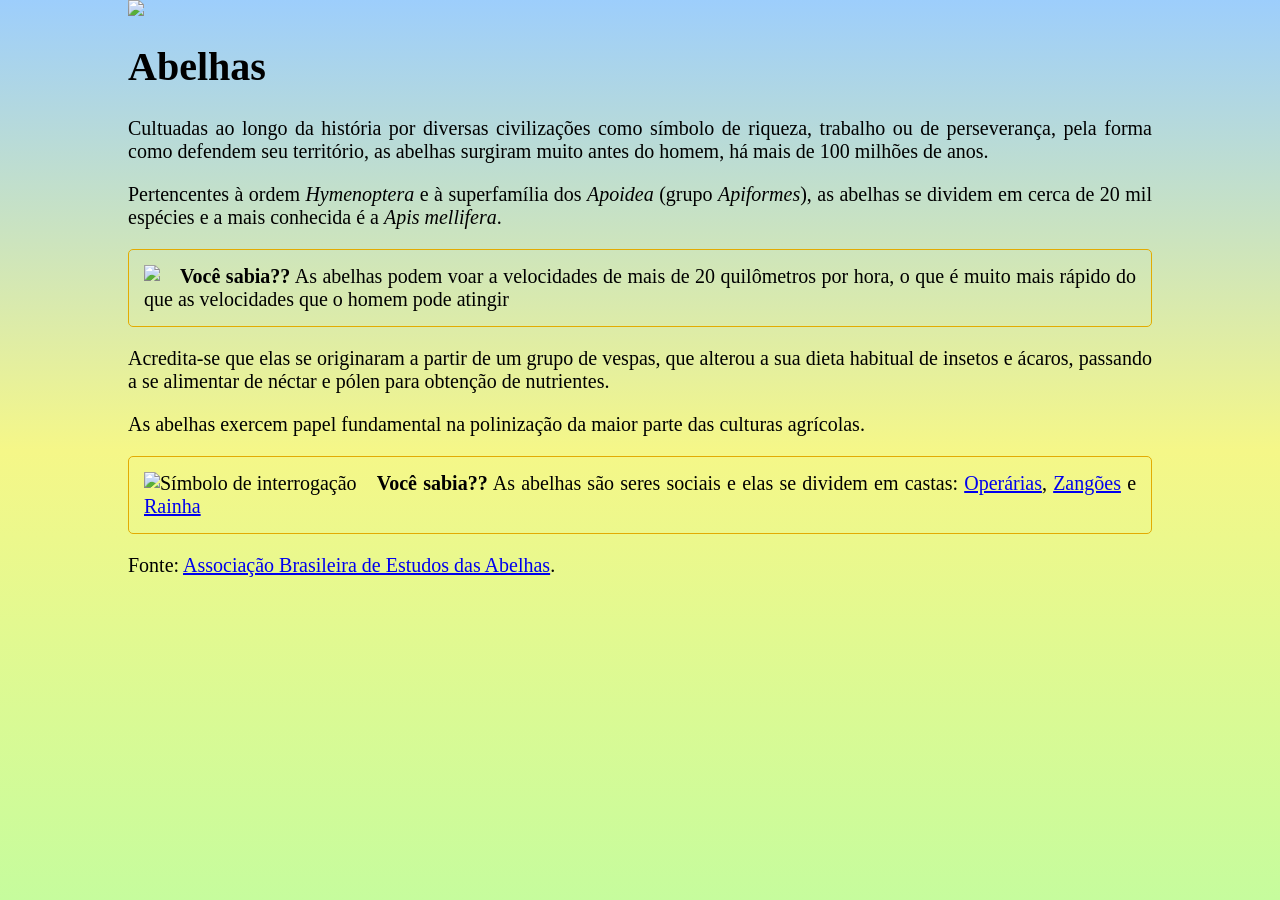
==== index.html @ 30918dfe "Exercícios 1 e 2" ====
<!DOCTYPE html>
<html lang="pt-BR">
  <head>
    <meta charset="utf-8">
    <title>Abelhas e suas Castas</title>
    <link rel="icon" href="favicon.png">
    <link rel="stylesheet" href="css\estilos.css">
  </head>
  <body>
    <img id="logo-abelha" src="imgs/logomarca.png">
    <audio src="sounds/banjo-kazooie-click-clock-wood-spring.mp3" autoplay loop="0"></audio>
    <h1>Abelhas</h1>
    <p>Cultuadas ao longo da história por diversas civilizações como símbolo
      de riqueza, trabalho ou de perseverança, pela forma como defendem
      seu território, as abelhas surgiram muito antes do homem,
      há mais de 100 milhões de anos.
    </p>
    <p>Pertencentes à ordem <em>Hymenoptera</em> e à superfamília dos
      <em>Apoidea</em> (grupo <em>Apiformes</em>), as abelhas se dividem em
      cerca de 20 mil espécies e a mais conhecida é a
      <em>Apis mellifera</em>.
    </p>
    <p class="curiosidade">
      <img src="imgs/icone-curiosidade.png">
      <strong>Você sabia??</strong> As abelhas podem voar a velocidades de
      mais de 20 quilômetros por hora, o que é muito mais rápido do que as
      velocidades que o homem pode atingir
    </p>
    <p>Acredita-se que elas se originaram a partir de um grupo de vespas,
      que alterou a sua dieta habitual de insetos e ácaros, passando a
      se alimentar de néctar e pólen para obtenção de nutrientes.
    </p>
    <p>As abelhas exercem papel fundamental na polinização da maior parte
      das culturas agrícolas.
    </p>
    <p class="curiosidade">
      <img src="imgs/icone-curiosidade.png" alt="Símbolo de interrogação">
      <strong>Você sabia??</strong> As abelhas são seres sociais e elas
      se dividem em castas: <a href="operarias.html">Operárias</a>,
      <a href="zangoes.html">Zangões</a> e <a href="rainha.html">Rainha</a>
    </p>
    <p>Fonte: <a href="https://abelha.org.br/">Associação Brasileira de Estudos das Abelhas</a>.</p>
  </body>
</html>
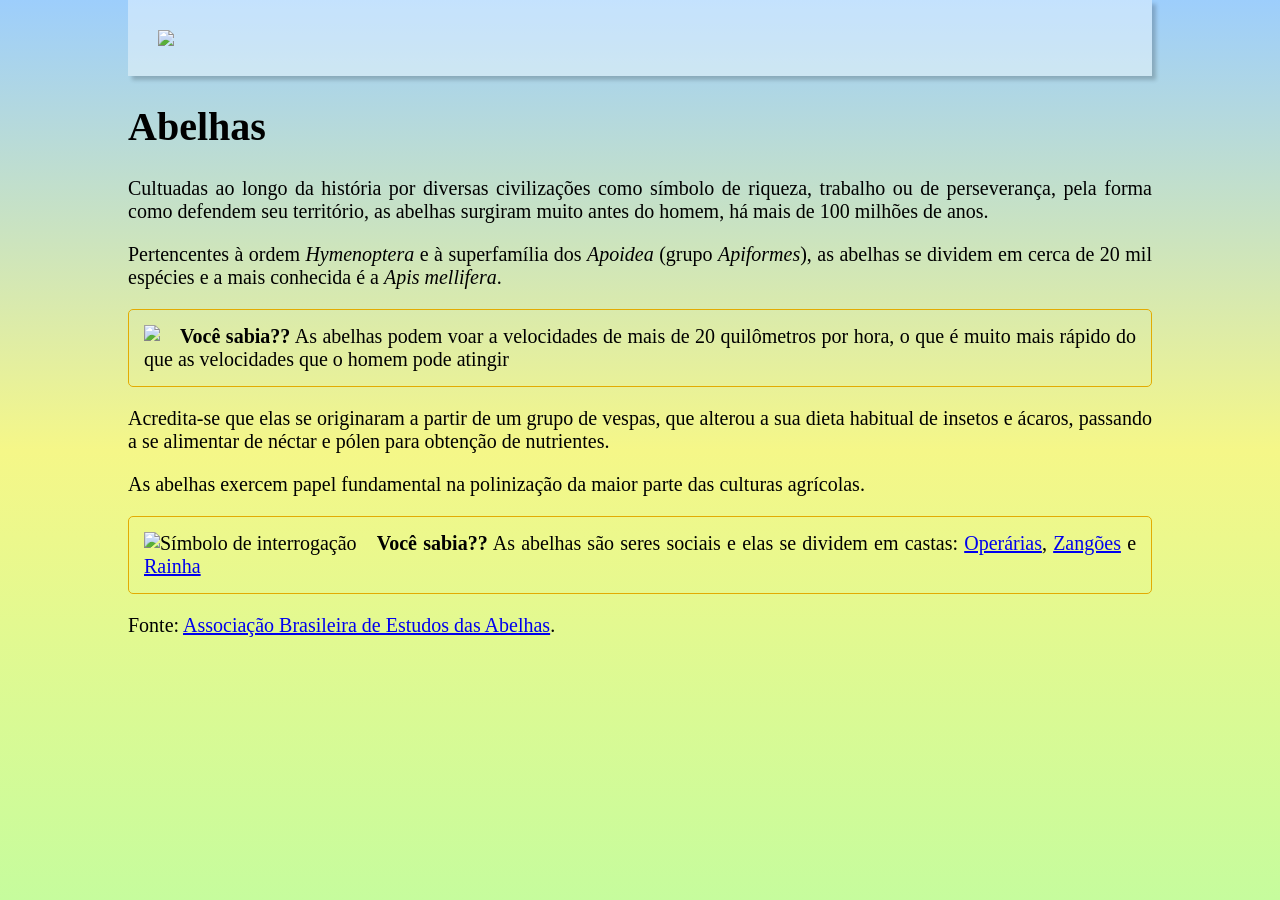
==== commit 96b11f87: "Exercício 3" ====
--- a/index.html
+++ b/index.html
@@ -7,7 +7,8 @@
     <link rel="stylesheet" href="css\estilos.css">
   </head>
   <body>
-    <img id="logo-abelha" src="imgs/logomarca.png">
+    
+    <div id="cabecalho"><img id="logo-abelha" src="imgs/logomarca.png"></div>
     <audio src="sounds/banjo-kazooie-click-clock-wood-spring.mp3" autoplay loop="0"></audio>
     <h1>Abelhas</h1>
     <p>Cultuadas ao longo da história por diversas civilizações como símbolo
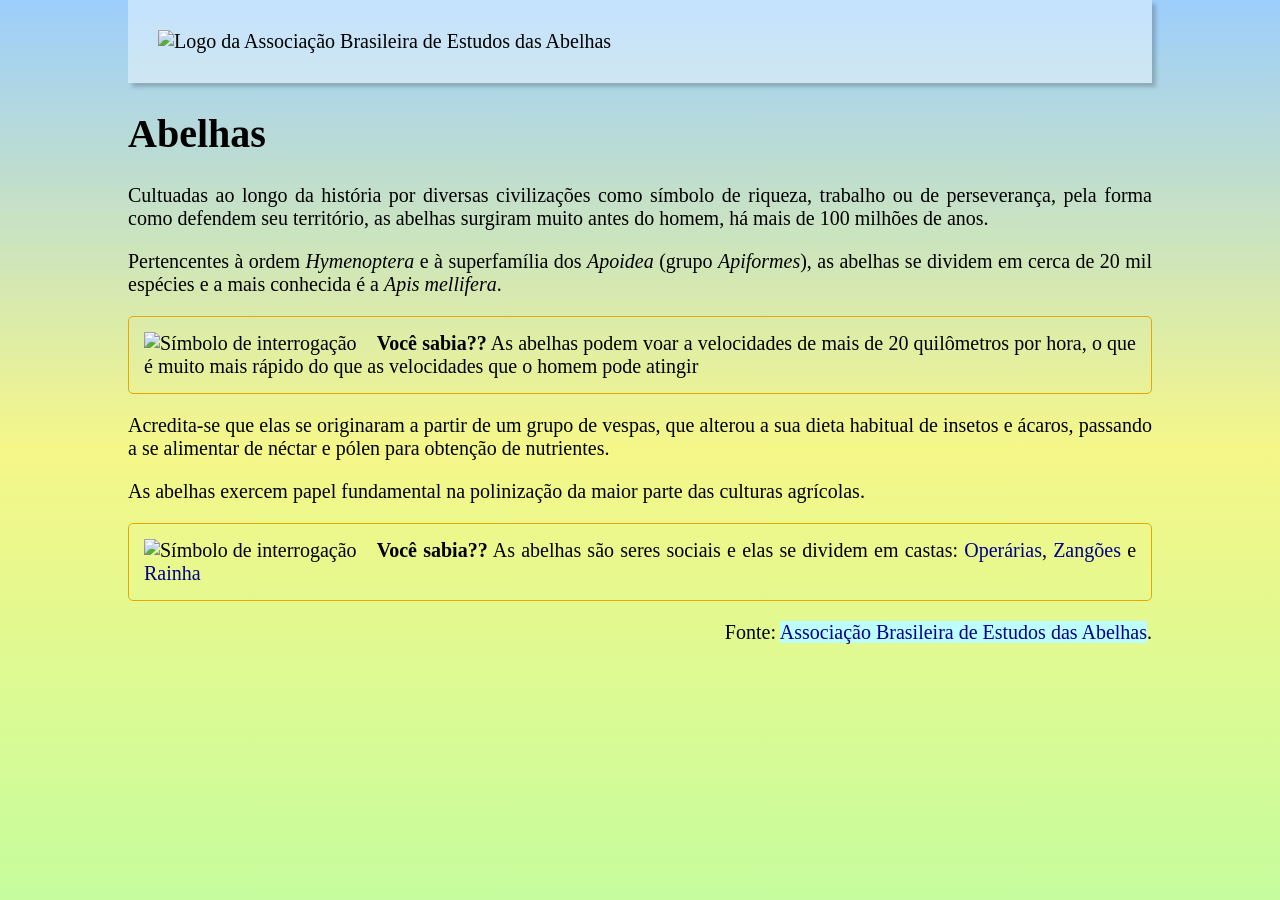
==== commit ac8e7042: "Exercícios 4, 5 e 6" ====
--- a/index.html
+++ b/index.html
@@ -8,7 +8,7 @@
   </head>
   <body>
     
-    <div id="cabecalho"><img id="logo-abelha" src="imgs/logomarca.png"></div>
+    <div id="cabecalho"><img id="logo-abelha" src="imgs/logomarca.png" alt="Logo da Associação Brasileira de Estudos das Abelhas"></div>
     <audio src="sounds/banjo-kazooie-click-clock-wood-spring.mp3" autoplay loop="0"></audio>
     <h1>Abelhas</h1>
     <p>Cultuadas ao longo da história por diversas civilizações como símbolo
@@ -22,7 +22,7 @@
       <em>Apis mellifera</em>.
     </p>
     <p class="curiosidade">
-      <img src="imgs/icone-curiosidade.png">
+      <img src="imgs/icone-curiosidade.png" alt="Símbolo de interrogação">
       <strong>Você sabia??</strong> As abelhas podem voar a velocidades de
       mais de 20 quilômetros por hora, o que é muito mais rápido do que as
       velocidades que o homem pode atingir
@@ -41,5 +41,6 @@
       <a href="zangoes.html">Zangões</a> e <a href="rainha.html">Rainha</a>
     </p>
     <p>Fonte: <a href="https://abelha.org.br/">Associação Brasileira de Estudos das Abelhas</a>.</p>
+    <script src="abelhinha.js"></script>
   </body>
 </html>
